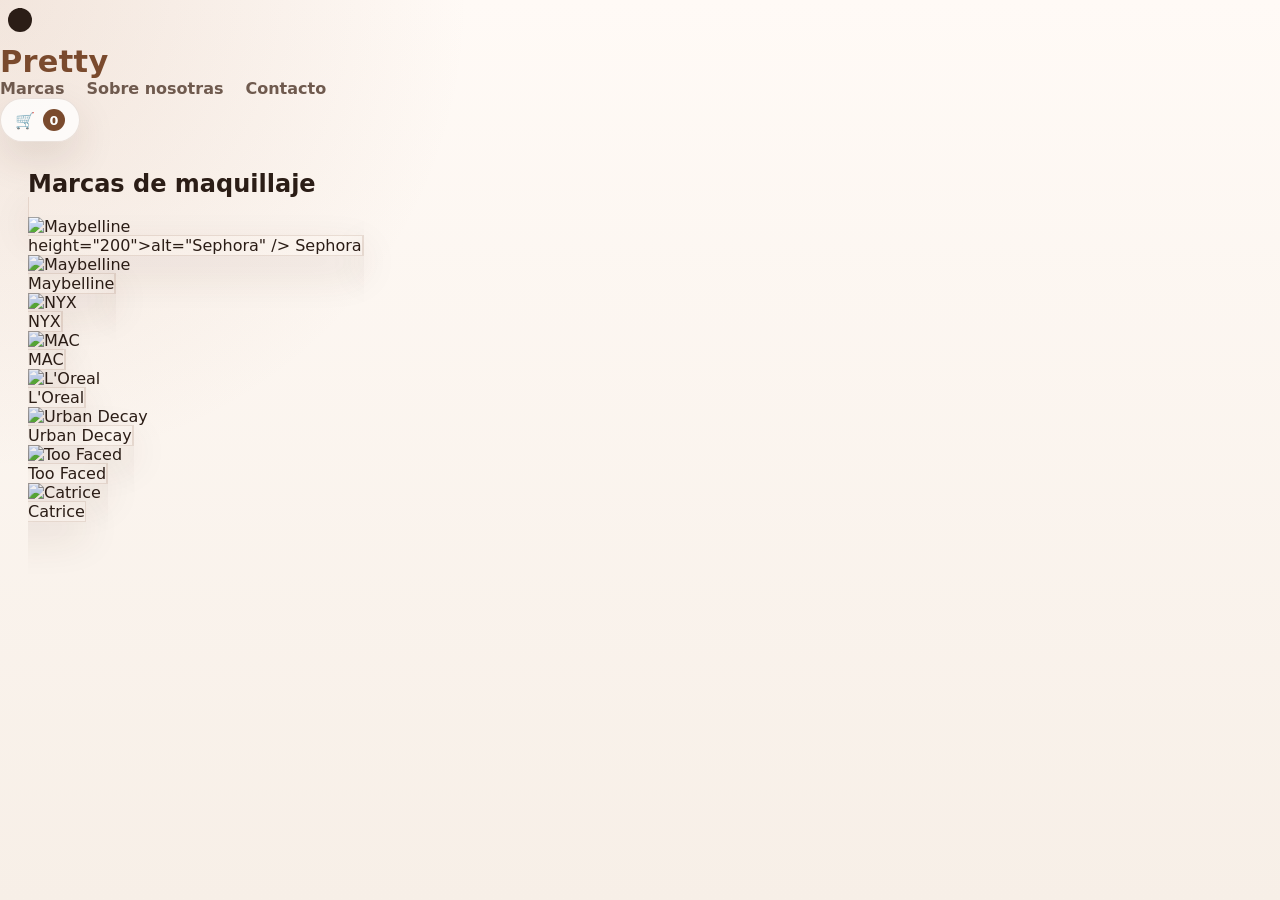
==== index.html @ 4ea26eb6 "Add files via upload" ====
<!DOCTYPE html>
<html lang="es">
<head>
  <meta charset="UTF-8" />
  <meta name="viewport" content="width=device-width, initial-scale=1.0" />
  <title>Pretty – Maquillaje de marcas famosas</title>
  <link rel="stylesheet" href="styles.css" />
</head>

<body>
  <header>
    <!-- Logo ícono labial (sin texto) -->
    <div class="logo">
      <svg viewBox="0 0 40 40" width="40" height="40" fill="currentColor">
        <circle cx="20" cy="20" r="12" />
        <rect x="18" y="8" width="4" height="10" />
      </svg>
    </div>

    <!-- Título de la marca -->
    <h1 class="site-title">Pretty</h1>

    <!-- Menú principal -->
    <nav id="main-nav">
      <ul class="nav-list">
        <li><a href="#brands">Marcas</a></li>
        <li><a href="#about">Sobre nosotras</a></li>
        <li><a href="#contact">Contacto</a></li>
      </ul>

      <!-- Icono de carrito que si abre página -->
      <a href="cart.html" class="cart-icon" id="cart-link">
        🛒
        <span class="cart-count">0</span>
      </a>
    </nav>

    <!-- Botón hamburguesa para móvil -->
    <button class="menu-toggle" id="menu-toggle" aria-label="Abrir menú">
      ☰
    </button>
  </header>

  <main>
    <!-- Sección de marcas -->
    <section id="brands">
      <h2 class="section-title">Marcas de maquillaje</h2>

      <!-- Carousel horizontal que se mueve solo -->
      <div class="brands-carousel" id="brandsCarousel">
        <a href="brands/sephora.html" class="brand-item" data-brand="Sephora">
      <img src="https://via.placeholder.com/180/f5f0e6/6b4423?text=Maybelline" alt="Maybelline" />height="200">alt="Sephora" />
          <span>Sephora</span>
        </a>

        <a href="brands/maybelline.html" class="brand-item" data-brand="Maybelline">
          <img src="https://via.placeholder.com/180/f5f0e6/6b4423?text=Maybelline" alt="Maybelline" />
          <span>Maybelline</span>
        </a>

        <a href="brands/nyx.html" class="brand-item" data-brand="NYX">
          <img src="https://via.placeholder.com/180/f5f0e6/6b4423?text=NYX" alt="NYX" />
          <span>NYX</span>
        </a>

        <a href="brands/mac.html" class="brand-item" data-brand="MAC">
          <img src="https://via.placeholder.com/180/f5f0e6/6b4423?text=MAC" alt="MAC" />
          <span>MAC</span>
        </a>

        <a href="brands/loreal.html" class="brand-item" data-brand="L'Oreal">
          <img src="https://via.placeholder.com/180/f5f0e6/6b4423?text=L'Oreal" alt="L'Oreal" />
          <span>L'Oreal</span>
        </a>

        <a href="brands/urbandecay.html" class="brand-item" data-brand="Urban Decay">
          <img src="https://via.placeholder.com/180/f5f0e6/6b4423?text=Urban+Decay" alt="Urban Decay" />
          <span>Urban Decay</span>
        </a>

        <a href="brands/toofaced.html" class="brand-item" data-brand="Too Faced">
          <img src="https://via.placeholder.com/180/f5f0e6/6b4423?text=Too+Faced" alt="Too Faced" />
          <span>Too Faced</span>
        </a>

        <a href="brands/catrice.html" class="brand-item" data-brand="Catrice">
          <img src="https://via.placeholder.com/180/f5f0e6/6b4423?text=Catrice" alt="Catrice" />
          <span>Catrice</span>
        </a>

        <!-- Repetir para que el bucle no se detenga
---- styles.css ----
:root {
  --bg: #f7efe7;
  --bg-2: #fffaf6;
  --text: #2b1d16;
  --muted: #6f5a4e;
  --accent: #7a4a2d;
  --accent-2: #b07a58;
  --card: rgba(255,255,255,0.78);
  --border: rgba(122,74,45,0.14);
  --shadow: 0 16px 40px rgba(77, 42, 22, 0.12);
  --radius: 22px;
}

* { box-sizing: border-box; margin: 0; padding: 0; }
html { scroll-behavior: smooth; }
body {
  font-family: Inter, ui-sans-serif, system-ui, -apple-system, BlinkMacSystemFont, "Segoe UI", sans-serif;
  color: var(--text);
  background:
    radial-gradient(circle at top left, rgba(176,122,88,0.16), transparent 30%),
    linear-gradient(180deg, var(--bg-2), var(--bg));
  min-height: 100vh;
}
a { color: inherit; text-decoration: none; }
img { display: block; max-width: 100%; }
button { font: inherit; }

.skip-link {
  position: absolute; left: 16px; top: -48px;
  background: var(--accent); color: #fff; padding: 10px 14px; border-radius: 10px;
  z-index: 1000; transition: top .2s ease;
}
.skip-link:focus { top: 16px; }

.site-header {
  position: sticky; top: 0; z-index: 100;
  display: flex; align-items: center; gap: 18px;
  padding: 18px 28px;
  background: rgba(247,239,231,0.82);
  backdrop-filter: blur(14px);
  border-bottom: 1px solid rgba(122,74,45,0.08);
}
.brand-mark {
  width: 54px; height: 54px; border-radius: 16px;
  display: grid; place-items: center;
  color: var(--accent);
  background: linear-gradient(135deg, rgba(122,74,45,0.12), rgba(176,122,88,0.18));
  box-shadow: 0 10px 25px rgba(122,74,45,0.10);
}
.site-title { font-size: 1.9rem; color: var(--accent); letter-spacing: 0.3px; }
.site-nav {
  margin-left: auto;
  display: flex; align-items: center; gap: 18px;
}
.nav-list { list-style: none; display: flex; gap: 22px; align-items: center; }
.nav-list a {
  position: relative; padding: 8px 0; color: var(--muted); font-weight: 600;
}
.nav-list a::after {
  content: ""; position: absolute; left: 0; bottom: 0; width: 0; height: 2px;
  background: var(--accent); transition: width .25s ease;
}
.nav-list a:hover, .nav-list a:focus-visible { color: var(--accent); }
.nav-list a:hover::after, .nav-list a:focus-visible::after { width: 100%; }
.cart-icon {
  position: relative; display: inline-flex; align-items: center; gap: 8px;
  padding: 10px 14px; border-radius: 999px;
  background: rgba(255,255,255,0.75); border: 1px solid var(--border);
  box-shadow: var(--shadow);
}
.cart-count {
  min-width: 22px; height: 22px; padding: 0 6px;
  border-radius: 999px; background: var(--accent); color: #fff;
  display: inline-flex; align-items: center; justify-content: center;
  font-size: .8rem; font-weight: 700;
}
.menu-toggle {
  display: none; margin-left: auto;
  width: 46px; height: 46px; border: 1px solid var(--border);
  border-radius: 14px; background: rgba(255,255,255,0.8);
  color: var(--accent); cursor: pointer;
}

main { padding: 28px; max-width: 1280px; margin: 0 auto; }
.hero {
  display: grid; grid-template-columns: 1.4fr .8fr; gap: 20px;
  align-items: stretch; margin-bottom: 28px;
}
.hero-content, .hero-card, .info-card, .brand-item, .products-grid, .product-card {
  border: 1px solid var(--border);
  box-shadow: var(--shadow);
}
.hero-content, .hero-card, .info-card {
  background: var(--card);
  border-radius: var(--radius);
}
.hero-content { padding: 34px; }
.eyebrow { color: var(--accent-2); font-weight: 800; text-transform: uppercase; letter-spacing: .14em; font-size: .78rem; margin-bottom: 14px; }
.hero h2 { font-size: clamp(2rem, 4vw, 3.6rem); line-height: 1.03; max-width: 12ch; }
.hero p { color: var(--muted); margin-top: 16px; max-width: 58ch; }
.hero-actions { display: flex; flex-wrap: wrap; gap: 12px; margin-top: 22px; }
.btn {
  display: inline-flex; align-items: center; justify-content: center;
  padding: 12px 18px; border-radius: 14px; font-weight: 700;
  transition: transform .2s ease, box-shadow .2s ease, background
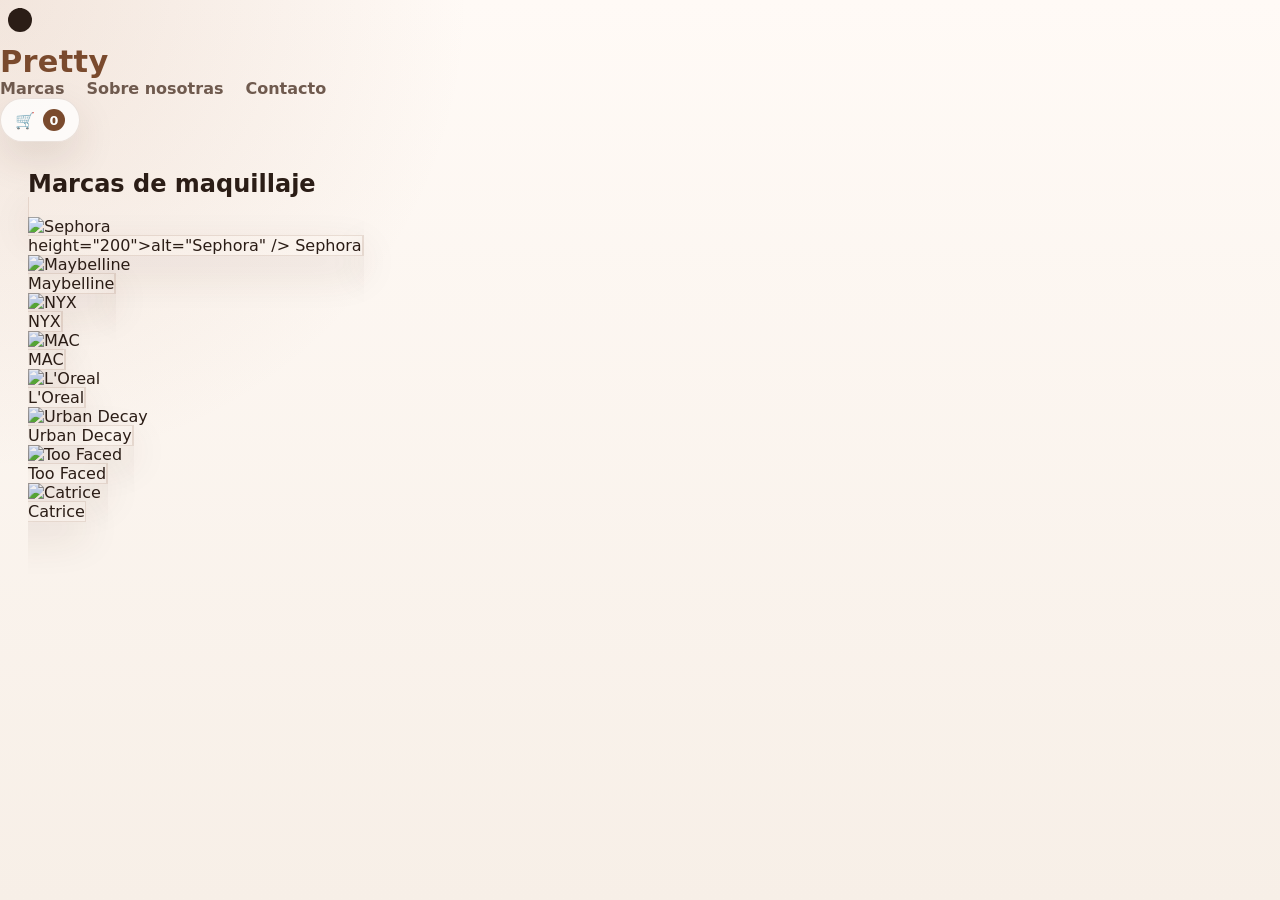
==== commit 14bccdcf: "Update index.html" ====
--- a/index.html
+++ b/index.html
@@ -49,7 +49,7 @@
       <!-- Carousel horizontal que se mueve solo -->
       <div class="brands-carousel" id="brandsCarousel">
         <a href="brands/sephora.html" class="brand-item" data-brand="Sephora">
-      <img src="https://via.placeholder.com/180/f5f0e6/6b4423?text=Maybelline" alt="Maybelline" />height="200">alt="Sephora" />
+      <img src="Img/sephora.jpg" alt="Sephora" />height="200">alt="Sephora" />
           <span>Sephora</span>
         </a>
 
@@ -88,4 +88,4 @@
           <span>Catrice</span>
         </a>
 
-        <!-- Repetir para que el bucle no se detenga +        <!-- Repetir para que el bucle no se detenga 
